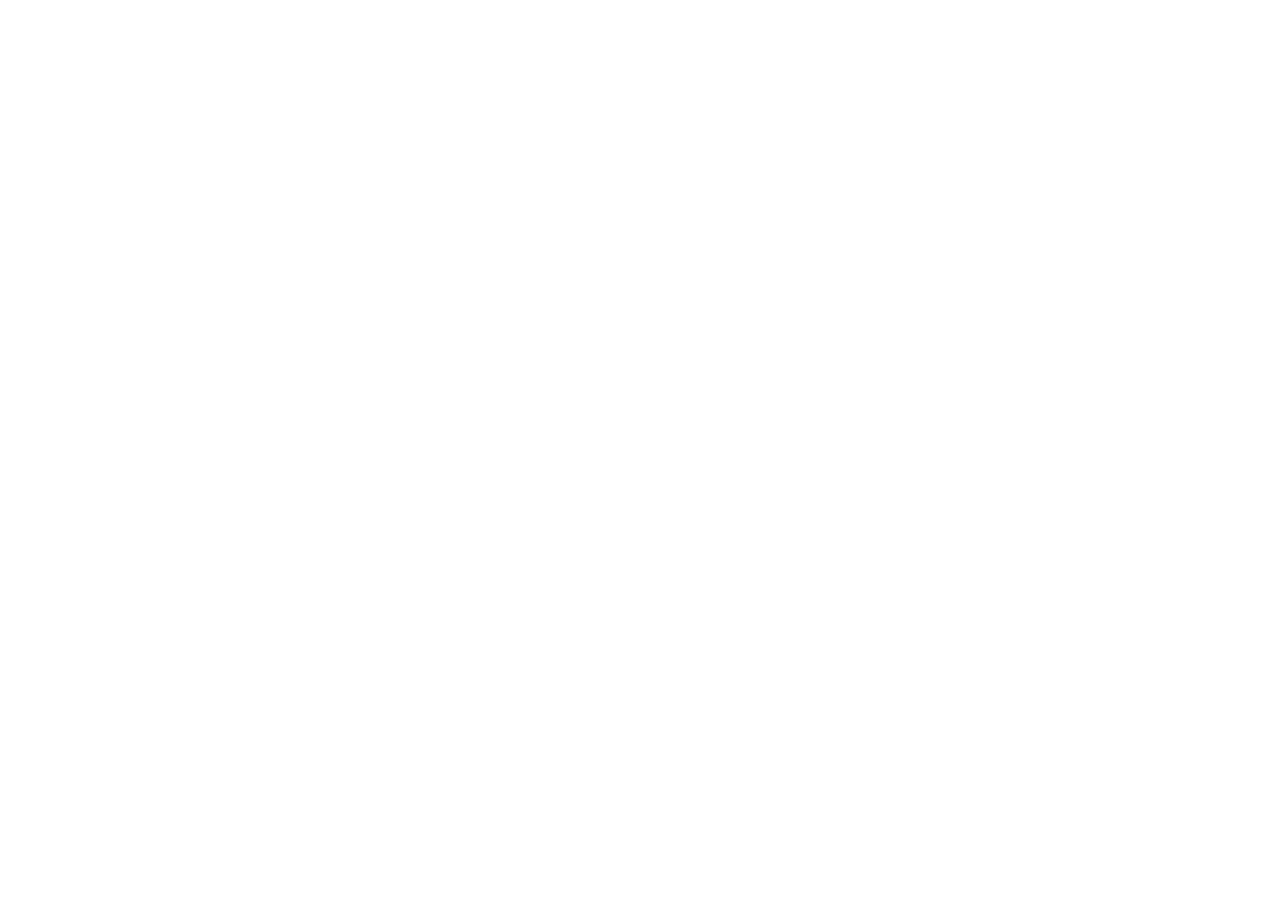
==== collatz.html @ 620f4e7a "Add basic" ====
<!DOCTYPE html>
<html lang="en">
<head>
    <meta charset="UTF-8">
    <meta name="viewport" content="width=device-width, initial-scale=1.0">
    <title>Collatz Conjecture Visualizer</title>
</head>
<body>
    
</body>
</html>
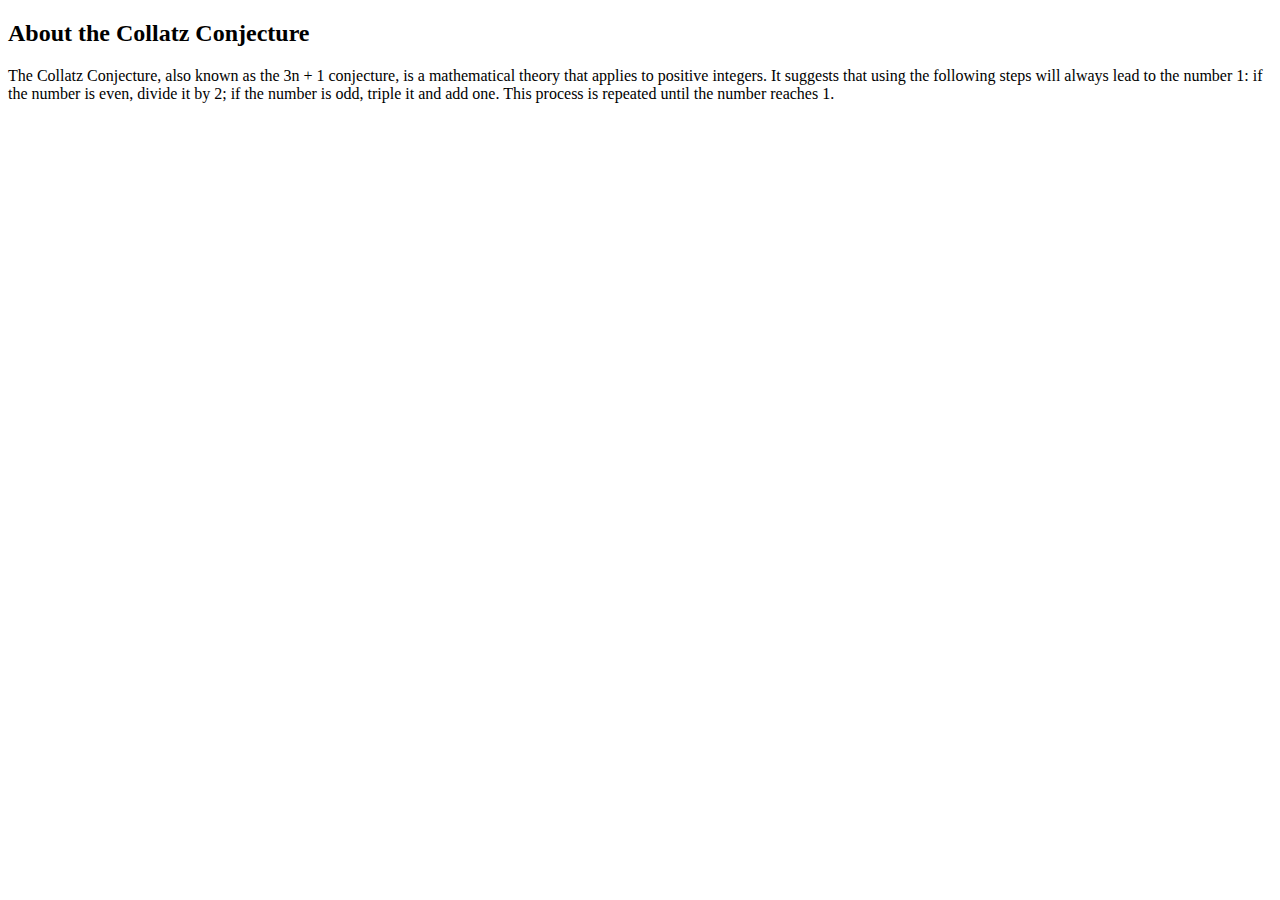
==== commit e34148eb: "Add html" ====
--- a/collatz.html
+++ b/collatz.html
@@ -6,6 +6,10 @@
     <title>Collatz Conjecture Visualizer</title>
 </head>
 <body>
+    <div class="info-panel">
+        <h2>About the Collatz Conjecture</h2>
+        <p>The Collatz Conjecture, also known as the 3n + 1 conjecture, is a mathematical theory that applies to positive integers. It suggests that using the following steps will always lead to the number 1: if the number is even, divide it by 2; if the number is odd, triple it and add one. This process is repeated until the number reaches 1.</p>
+    </div>
     
 </body>
 </html>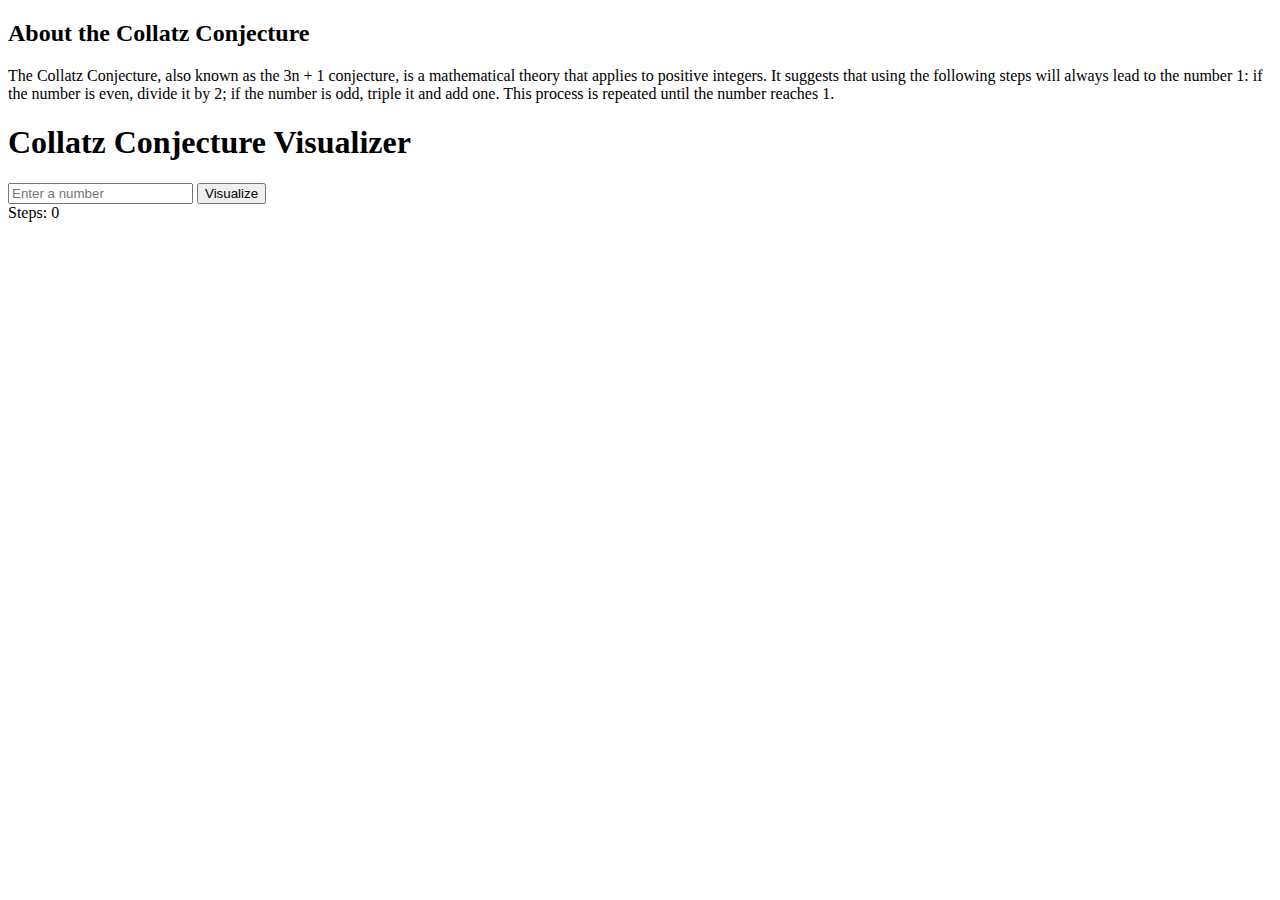
==== commit 030a4006: "Add html" ====
--- a/collatz.html
+++ b/collatz.html
@@ -10,6 +10,16 @@
         <h2>About the Collatz Conjecture</h2>
         <p>The Collatz Conjecture, also known as the 3n + 1 conjecture, is a mathematical theory that applies to positive integers. It suggests that using the following steps will always lead to the number 1: if the number is even, divide it by 2; if the number is odd, triple it and add one. This process is repeated until the number reaches 1.</p>
     </div>
+    <div class="container">
+        <h1>Collatz Conjecture Visualizer</h1>
+        <div class="controls">
+            <input type="number" id="startNumber" placeholder="Enter a number">
+        
+            <button id="startButton">Visualize</button>
+        </div>
+        <div class="step-count">Steps: <span id="stepCount">0</span></div>
+        <canvas id="chart"></canvas>
+    </div>
     
 </body>
 </html>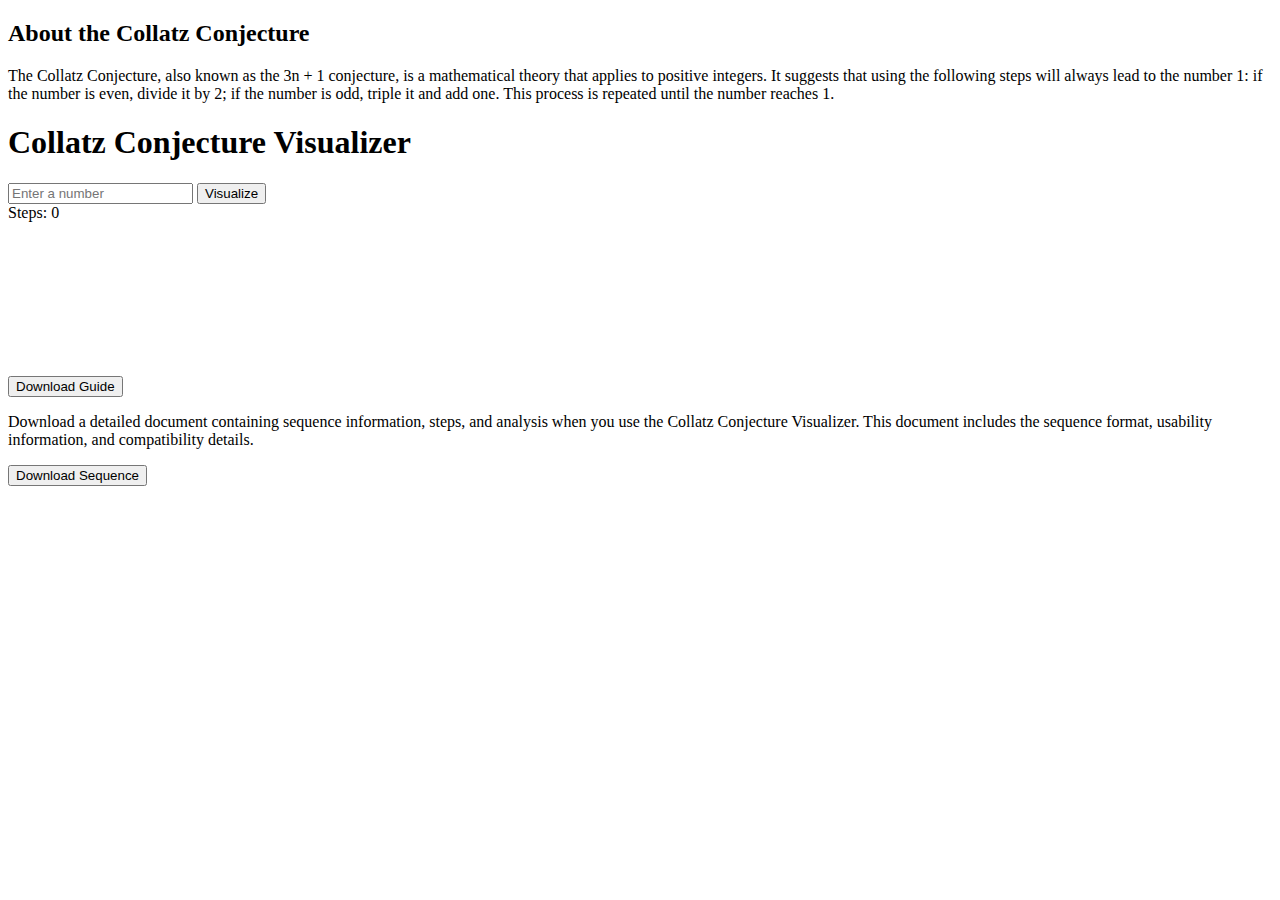
==== commit 7d49757f: "Add html" ====
--- a/collatz.html
+++ b/collatz.html
@@ -20,6 +20,13 @@
         <div class="step-count">Steps: <span id="stepCount">0</span></div>
         <canvas id="chart"></canvas>
     </div>
+    <div class="collapsible-container">
+        <button class="collapsible">Download Guide</button>
+        <div class="collapsible-content">
+            <p>Download a detailed document containing sequence information, steps, and analysis when you use the Collatz Conjecture Visualizer. This document includes the sequence format, usability information, and compatibility details.</p>
+            <button id="downloadSequence" class="button">Download Sequence</button>
+        </div>
+    </div>
     
 </body>
 </html>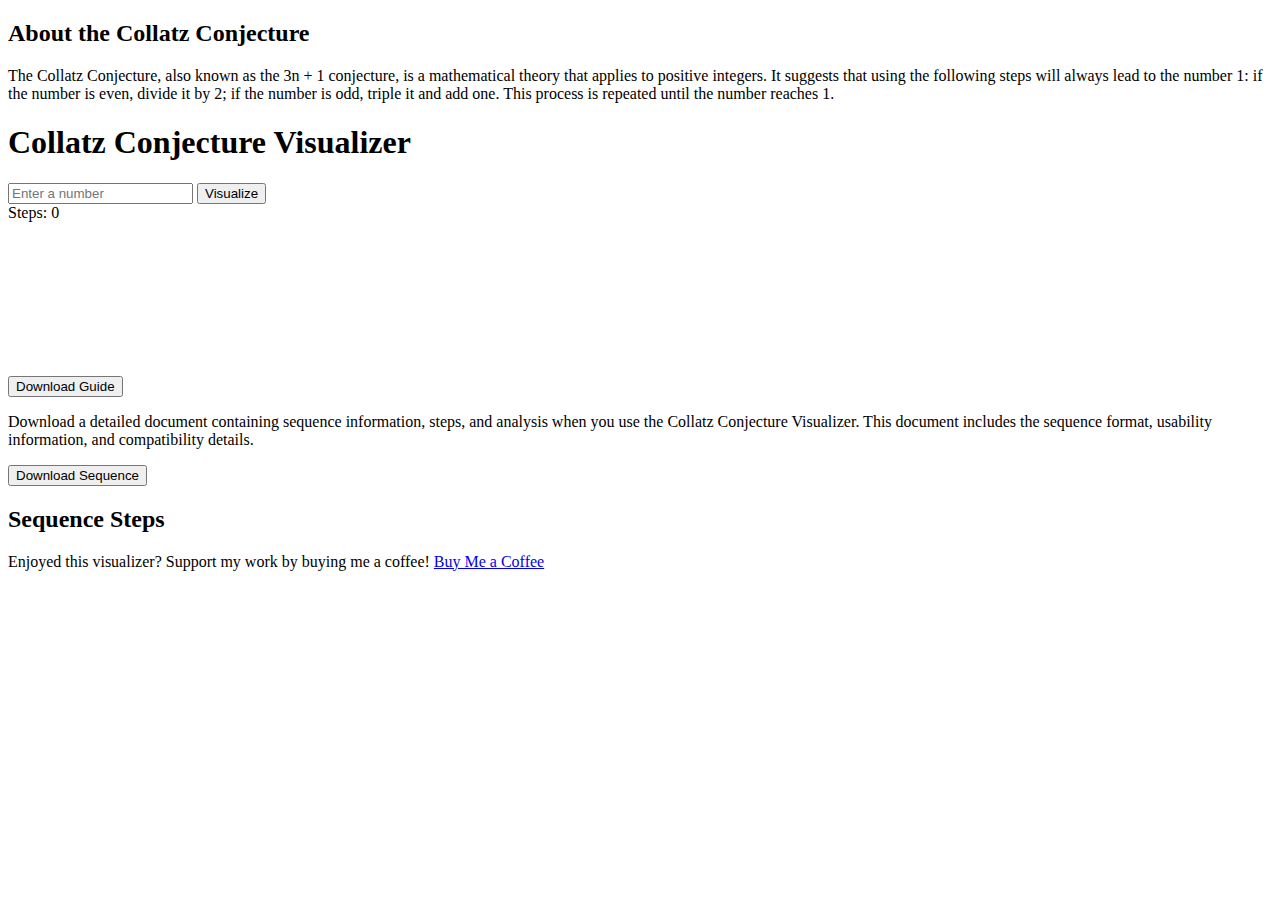
==== commit 62a79fb5: "Add html" ====
--- a/collatz.html
+++ b/collatz.html
@@ -27,6 +27,15 @@
             <button id="downloadSequence" class="button">Download Sequence</button>
         </div>
     </div>
+    <div class="sequence-panel">
+        <h2>Sequence Steps</h2>
+        <ul id="sequenceList"></ul>
+    </div>
+
+    <footer class="footer">
+        <p>Enjoyed this visualizer? Support my work by buying me a coffee!
+        <a href="https://www.buymeacoffee.com/sandorgyorfi" target="_blank">Buy Me a Coffee</a></p>
+    </footer>
     
 </body>
 </html>